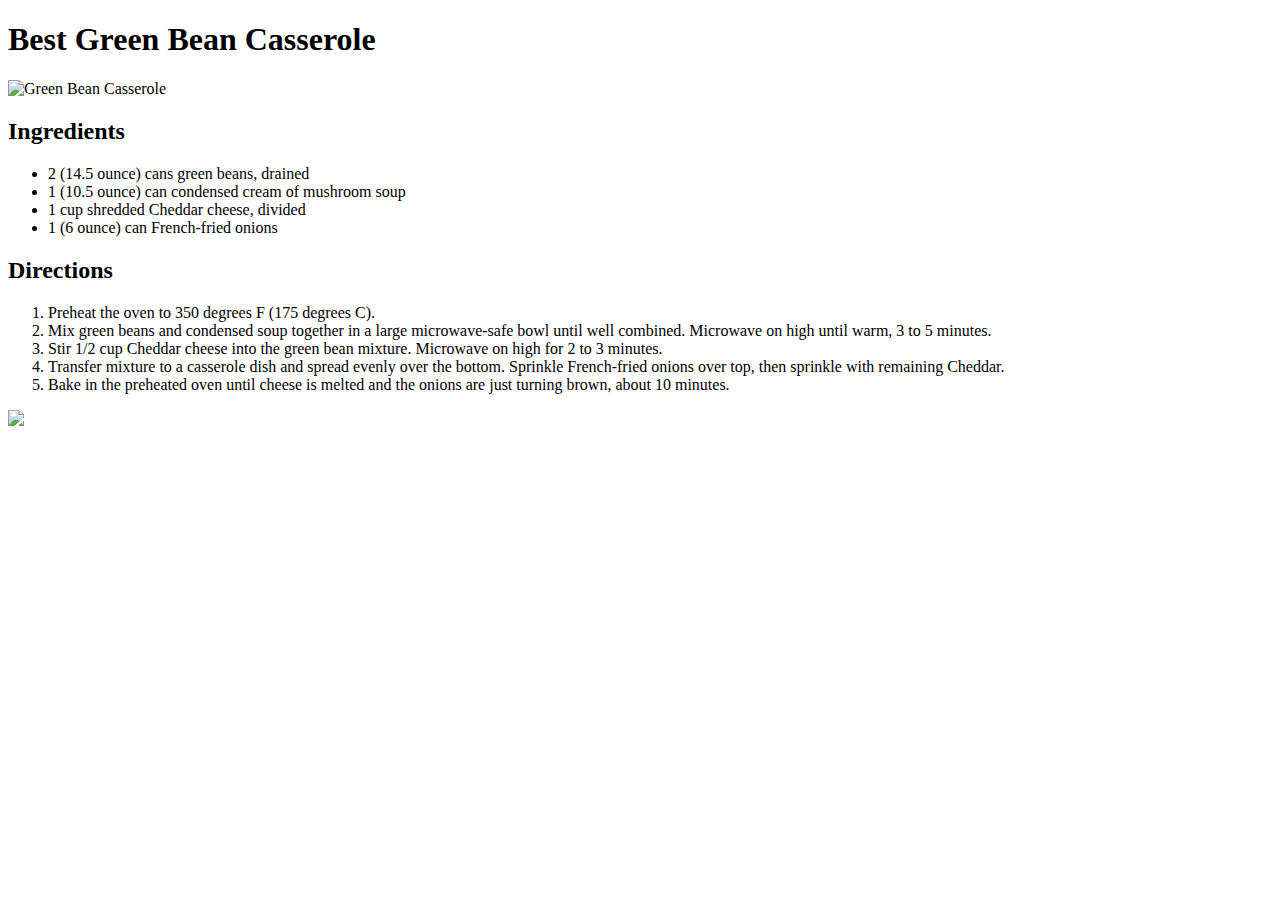
==== recipes/casserole.html @ 6082a604 "My first commit to my recipe site" ====
<!DOCTYPE html>
<html lang="en">
<head>
    <meta charset="UTF-8">
    <meta http-equiv="X-UA-Compatible" content="IE=edge">
    <meta name="viewport" content="width=device-width, initial-scale=1.0">
    <title>Document</title>
</head>
<body>
    <h1>Best Green Bean Casserole</h1>
    <img src="https://www.allrecipes.com/thmb/rgwPN_--utETFErqZ3Dg59Lmhlk=/750x0/filters:no_upscale():max_bytes(150000):strip_icc():format(webp)/418379-best-green-bean-casserole-mfs_108-1-748e6c55722a44039c10f06347f2b2a1.jpg" alt="Green Bean Casserole">
    <h2>Ingredients</h2>
    <ul>
        <li>2 (14.5 ounce) cans green beans, drained</li>
        <li>1 (10.5 ounce) can condensed cream of mushroom soup</li>
        <li>1 cup shredded Cheddar cheese, divided</li>
        <li>1 (6 ounce) can French-fried onions</li>
    </ul>
    <h2>Directions</h2>
    <ol>
        <li>Preheat the oven to 350 degrees F (175 degrees C).</li>
        <li>Mix green beans and condensed soup together in a large microwave-safe bowl until well combined. Microwave on high until warm, 3 to 5 minutes.</li>
        <li>Stir 1/2 cup Cheddar cheese into the green bean mixture. Microwave on high for 2 to 3 minutes.</li>
        <li>Transfer mixture to a casserole dish and spread evenly over the bottom. Sprinkle French-fried onions over top, then sprinkle with remaining Cheddar.</li>
        <li>Bake in the preheated oven until cheese is melted and the onions are just turning brown, about 10 minutes.</li>
    </ol>
    <img src="https://www.allrecipes.com/thmb/VR7Szmny11rG7F3d3HapOOabjd8=/750x0/filters:no_upscale():max_bytes(150000):strip_icc():format(webp)/418379-best-green-bean-casserole-mfs_122-2f99e660f7b6486583388e9d7a80a218.jpg" src="../index.html">
</body>
</html>
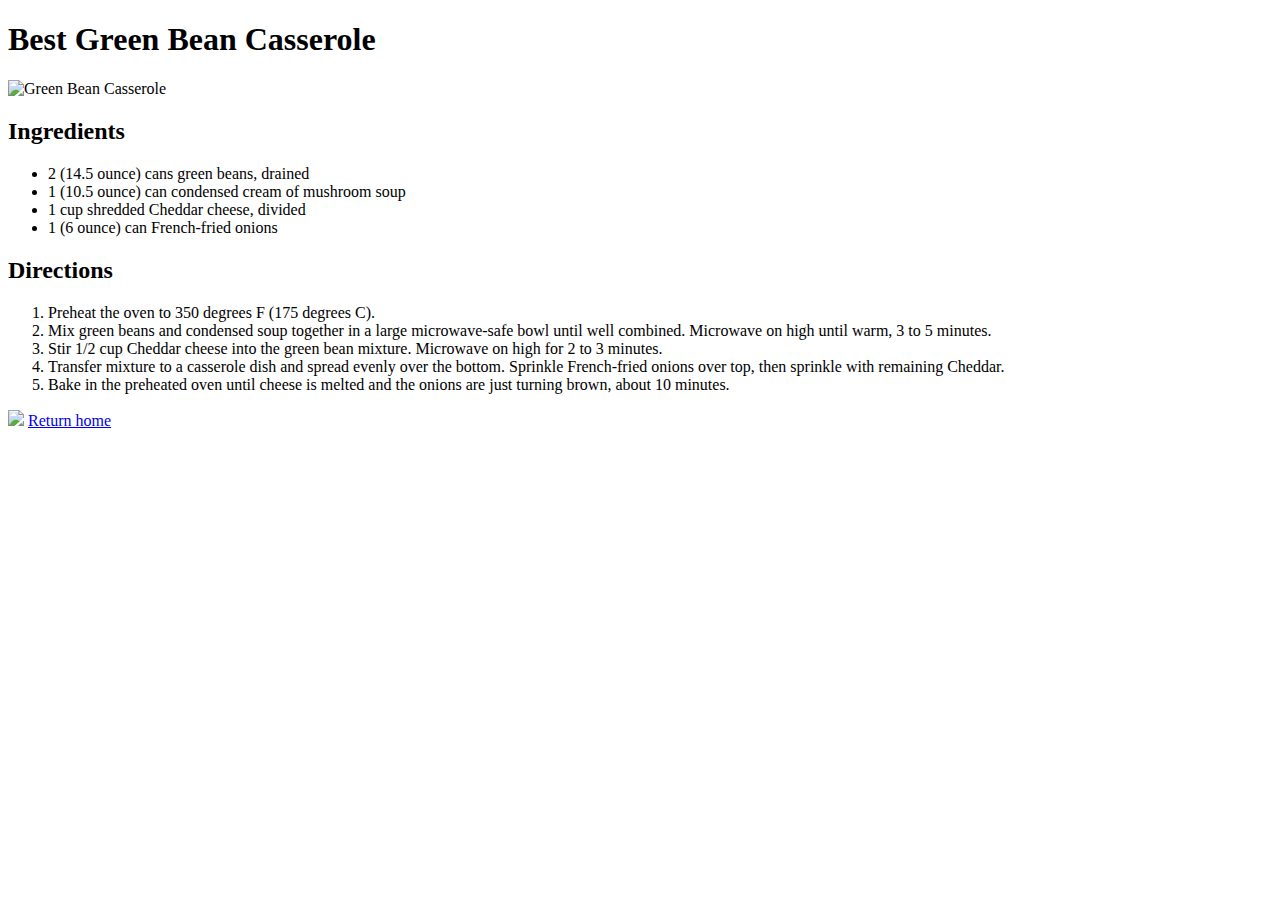
==== commit 4122dee2: "Added return to home button to all recipe pages" ====
--- a/recipes/casserole.html
+++ b/recipes/casserole.html
@@ -4,7 +4,8 @@
     <meta charset="UTF-8">
     <meta http-equiv="X-UA-Compatible" content="IE=edge">
     <meta name="viewport" content="width=device-width, initial-scale=1.0">
-    <title>Document</title>
+    <title>Best Green Bean Casserole</title>
+    <link rel="stylesheet" href="style.css" />
 </head>
 <body>
     <h1>Best Green Bean Casserole</h1>
@@ -26,4 +27,5 @@
     </ol>
     <img src="https://www.allrecipes.com/thmb/VR7Szmny11rG7F3d3HapOOabjd8=/750x0/filters:no_upscale():max_bytes(150000):strip_icc():format(webp)/418379-best-green-bean-casserole-mfs_122-2f99e660f7b6486583388e9d7a80a218.jpg" src="../index.html">
 </body>
+<a href="../index.html">Return home</a>
 </html>--- a/recipes/style.css
+++ b/recipes/style.css
@@ -0,0 +1,5 @@
+img {
+    height: auto;
+    width: 500px;
+  }
+
